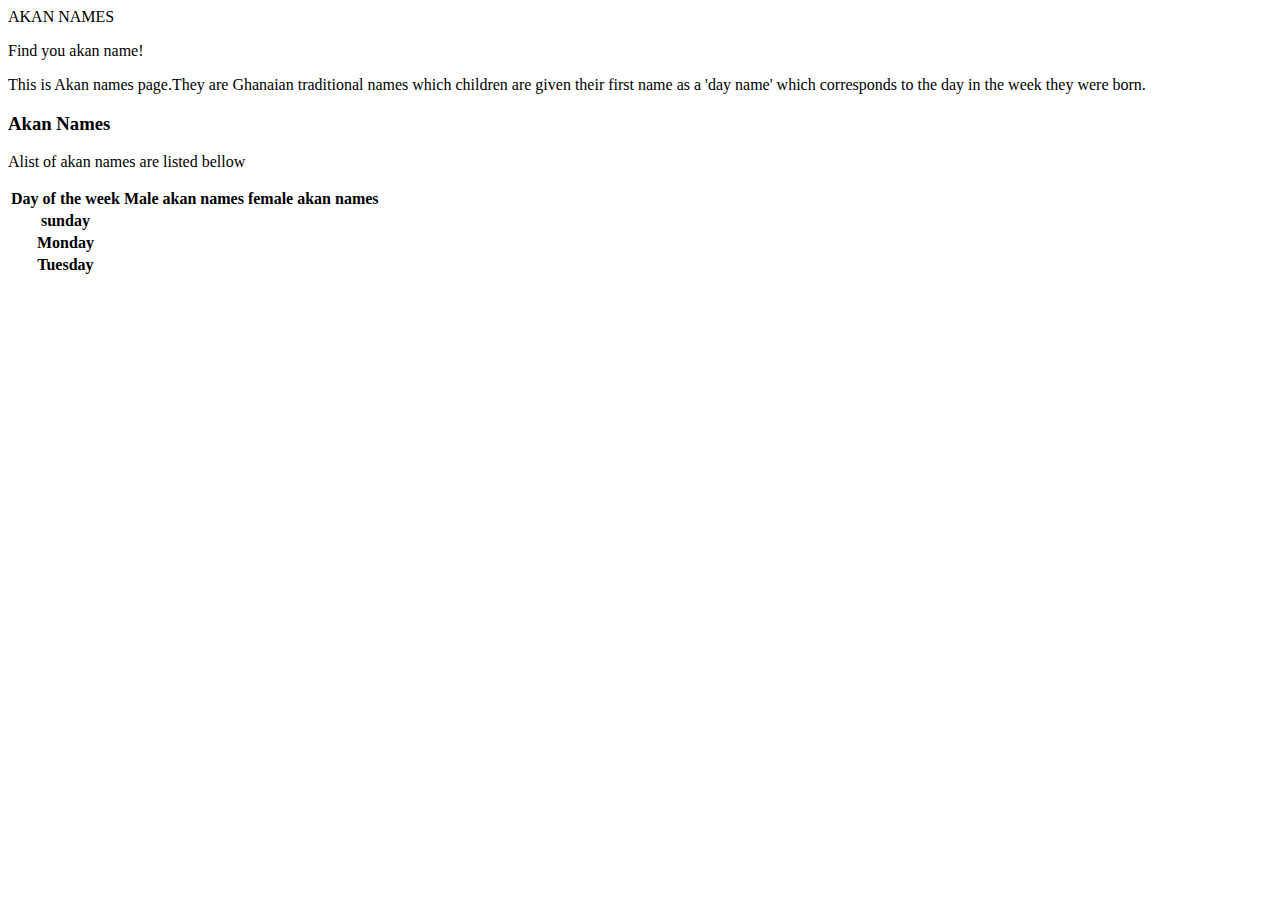
==== js/index.html @ a1fee72b "statement" ====
<!DOCTYPE html>
<html>
    <head>
        <meta charset="UTF-8">
        <title>Akan Name Finder</title>
        <link type="text/css" href="css/bootstrap.css" rel="stylesheet">
    </head>
    <body>
        <div class="Container co1-md-10">
            <div class="jumbotron">
                <hi>AKAN NAMES</hi>
                <P>Find you akan name!</P>
            </div>
            <div>
                <div class="card-body">
                    <p class="card-text">This is Akan names page.They are Ghanaian traditional names which  children are given their first 
                        name as a 'day name' which corresponds to the day in the week they were born.</p>
                </div>
            </div>

            <div class="card-body">
                <h3 class="card-title"> Akan Names</h3>
                <p class="card-text"> Alist of akan names are listed bellow 
                <!--table containing a list of akan names-->
                <table class="table table-bordered table-striped table-light col-md-6">
                    <thead>
                        <tr>
                            <th scope="col">Day of the week</th>
                            <th scope="col">Male akan names</th>
                            <th scope="col">female akan names</th>
                        </tr>
                    </thead>
                    <tbody>
                        <tr>
                            <th scope="row">sunday</th>
                            <td></td>
                            <td></td>
                        </tr>
                        <tr>
                            <th scope="row">Monday</th>
                            <td></td>
                            <td></td>
                        </tr>
                        <tr>
                            <th scope="row">Tuesday</th>
                            <td></td>
                            <td></td>
                        </tr>
                        
                    </tbody>
                      
                </table>

                
            </div>
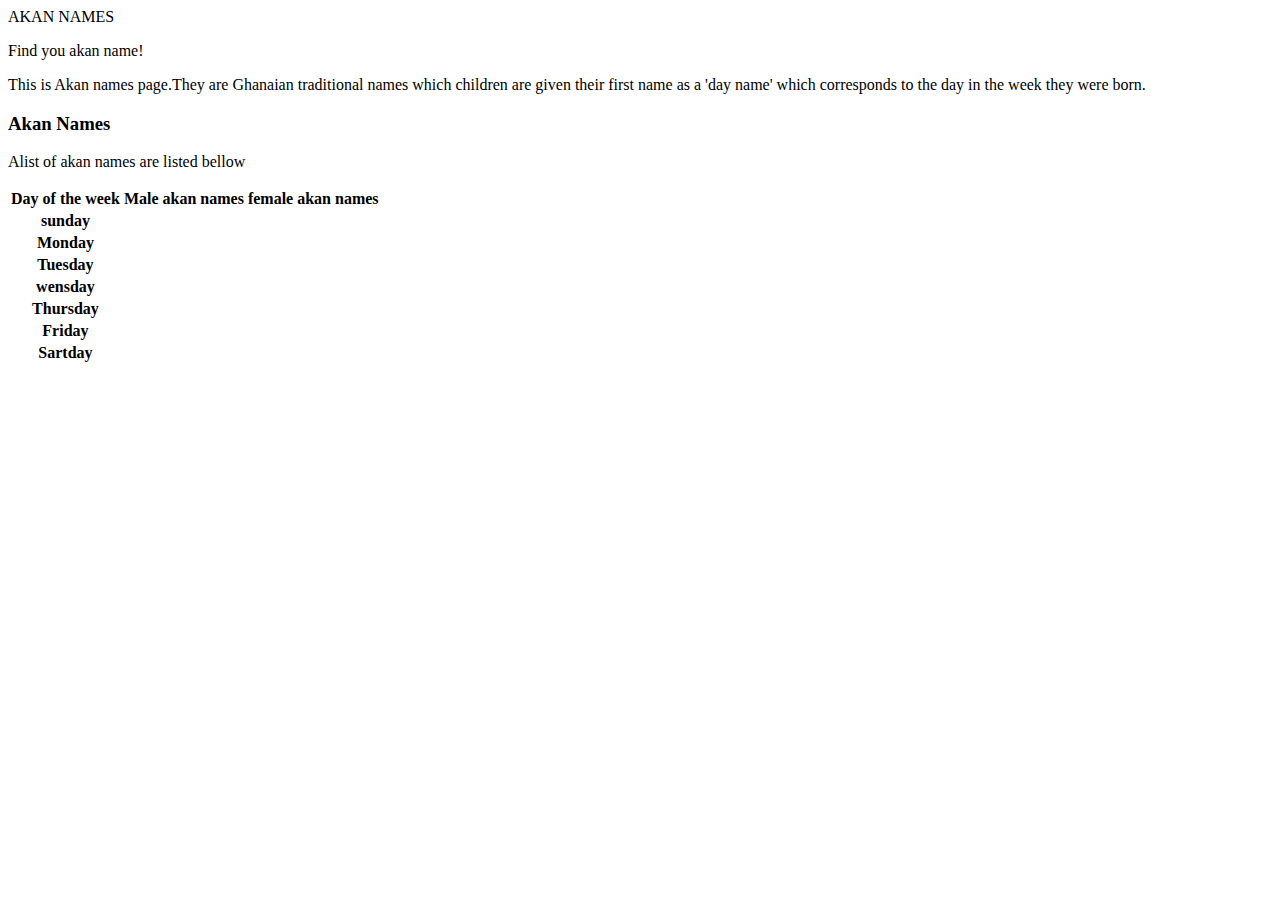
==== commit f96722c5: "add" ====
--- a/js/index.html
+++ b/js/index.html
@@ -46,7 +46,26 @@
                             <td></td>
                             <td></td>
                         </tr>
-                        
+                        <tr>
+                            <th scope="row">wensday</th>
+                            <td></td>
+                            <td></td>
+                        </tr>
+                        <tr>
+                            <th scope="row">Thursday</th>
+                            <td></td>
+                            <td></td>
+                        </tr>
+                        <tr>
+                            <th scope="row">Friday</th>
+                            <td></td>
+                            <td></td>
+                        </tr>
+                        <tr>
+                            <th scope="row">Sartday</th>
+                            <td></td>
+                            <td></td>
+                        </tr>
                     </tbody>
                       
                 </table>
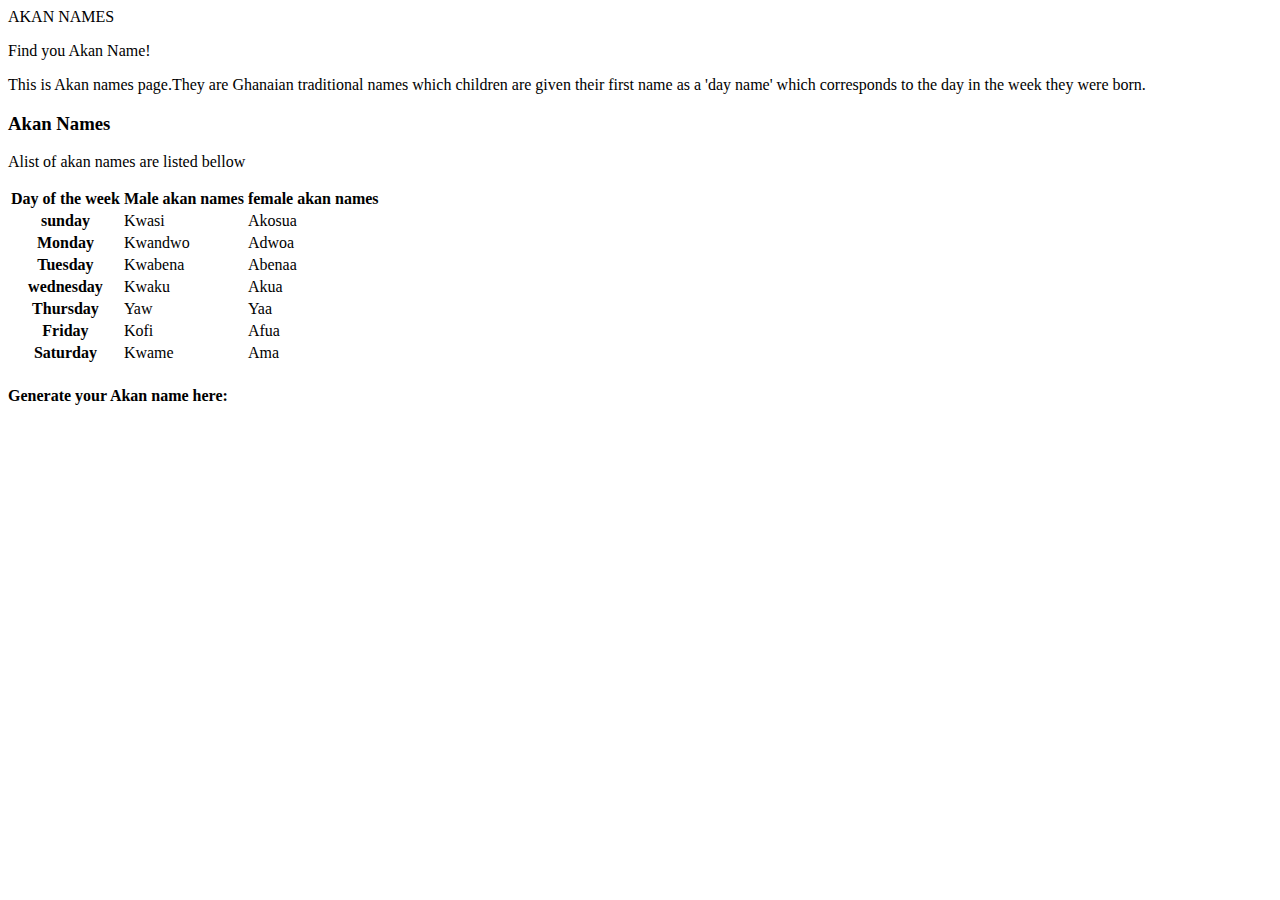
==== commit d9c5e6df: "add" ====
--- a/js/index.html
+++ b/js/index.html
@@ -9,7 +9,7 @@
         <div class="Container co1-md-10">
             <div class="jumbotron">
                 <hi>AKAN NAMES</hi>
-                <P>Find you akan name!</P>
+                <P>Find you Akan Name!</P>
             </div>
             <div>
                 <div class="card-body">
@@ -33,42 +33,47 @@
                     <tbody>
                         <tr>
                             <th scope="row">sunday</th>
-                            <td></td>
-                            <td></td>
+                            <td>Kwasi</td>
+                            <td>Akosua</td>
                         </tr>
                         <tr>
                             <th scope="row">Monday</th>
-                            <td></td>
-                            <td></td>
+                            <td>Kwandwo</td>
+                            <td>Adwoa</td>
                         </tr>
                         <tr>
                             <th scope="row">Tuesday</th>
-                            <td></td>
-                            <td></td>
+                            <td>Kwabena</td>
+                            <td>Abenaa</td>
                         </tr>
                         <tr>
-                            <th scope="row">wensday</th>
-                            <td></td>
-                            <td></td>
+                            <th scope="row">wednesday</th>
+                            <td>Kwaku</td>
+                            <td>Akua</td>
                         </tr>
                         <tr>
                             <th scope="row">Thursday</th>
-                            <td></td>
-                            <td></td>
+                            <td>Yaw</td>
+                            <td>Yaa</td>
                         </tr>
                         <tr>
                             <th scope="row">Friday</th>
-                            <td></td>
-                            <td></td>
+                            <td>Kofi</td>
+                            <td>Afua</td>
                         </tr>
                         <tr>
-                            <th scope="row">Sartday</th>
-                            <td></td>
-                            <td></td>
+                            <th scope="row">Saturday</th>
+                            <td>Kwame</td>
+                            <td>Ama</td>
                         </tr>
                     </tbody>
                       
                 </table>
+                <div class="card col-md-3">
+                    <div class="card-body">
+                        <h4 class="card-title">Generate your Akan name here: </h4>
+                    </div>
+                </div>
 
                 
             </div>